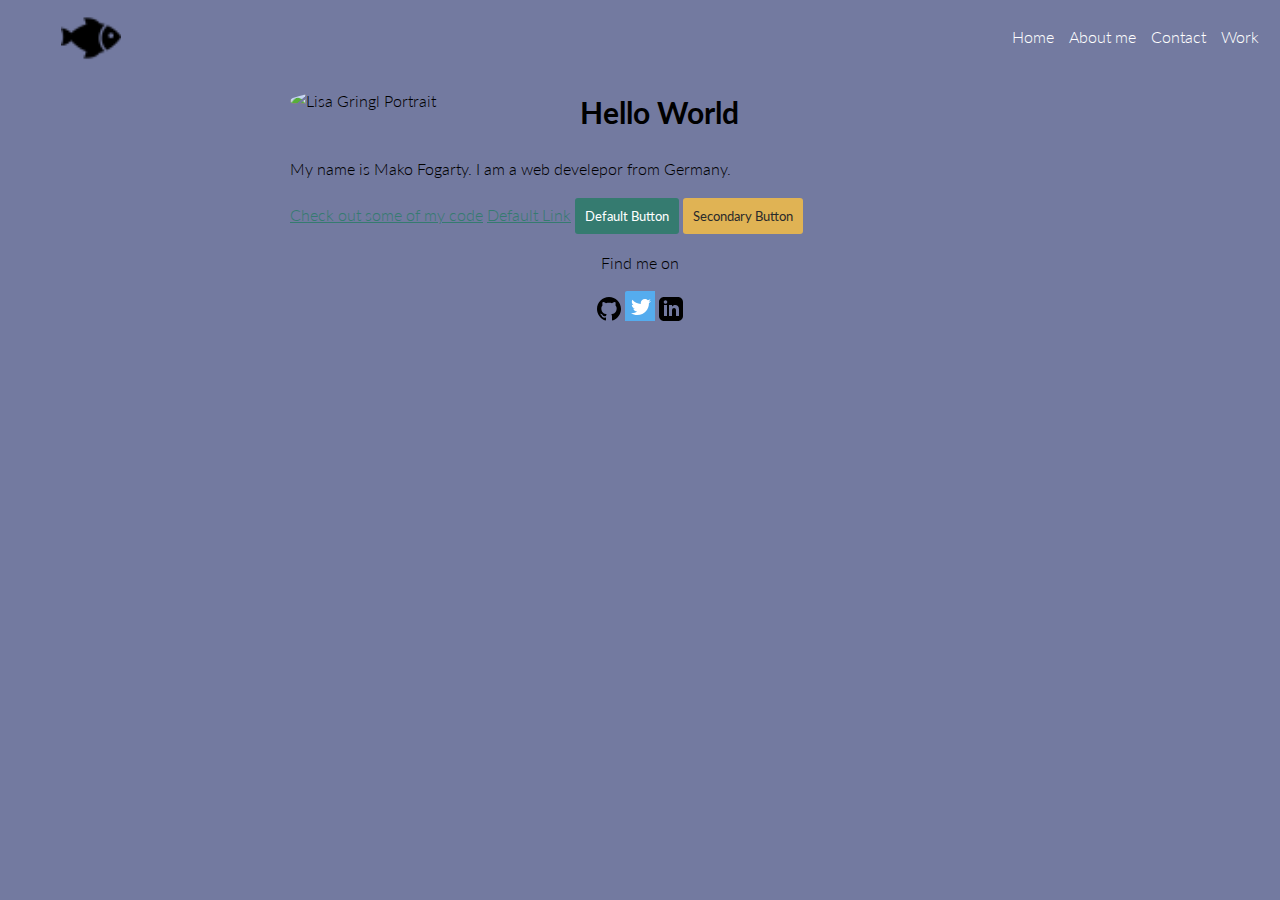
==== index.html @ c4e5923a "update the styles" ====
<!DOCTYPE html>
<html lang="en">

<head>
    <meta charset="utf-8">
    <meta name="viewport" content="width=device-width, initial-scale=1">
    <title>Index Mako Fogarty - Portfolio</title>
    <link rel="shortcut icon" href="img/favicon.png"/>
    <link rel="stylesheet" type="text/css" href="https://cdnjs.cloudflare.com/ajax/libs/normalize/8.0.1/normalize.min.css">
    <link href= "https://fonts.googleapis.com/css2?family=Lato:wght@300&display=swap" rel="stylesheet">
    <link rel="stylesheet" type="text/css" href="css/style.production.css">
</head>


<body>
<header class="page-header">
    <img src="img/favicon.png" class="profile__portrait_" alt="vgg portrait">

    <nav class="main-navigation page-header__item">
        <ul role="menubar" class="navigation-list">
            <li role="presentation">
                <a href="index.html" role="menuitem" class="navigation-
                list__item navigation-list__item">Home</a>
            </li>
            <li role="presentation">  
                <a href="about.html" role="menuitem" class="navigation-
                navigation-list__item">About me</a>
            </li> 
            <li role="presentation">   
                <a href="contact.html" role="menuitem" class="navigation-
                navigation-list__item">Contact</a>
            </li>
            <li role="presentation">
                <a href="work.html" role="menuitem" class="navigation-
                navigation-list__item">Work</a>
            </li>
        </ul> 
    </nav> 
</header>    
    <div class="profile">
        <!--Add your Portrait here-->
        <img src="img/cactus.png" class="profile__portrait" alt="Lisa Gringl Portrait">
        <h1>Hello World</h1>
        <p>
            My name is Mako Fogarty. I am a <span>web</span> develepor from Germany.
        </p>
        <a href="#">Check out some of my code</a>

        <a href="#">Default Link</a>
        <button type="button">Default Button</button>
        <button class="button__secondary">Secondary Button</button>
    </div>

    <footer class="page-footer"> 
        <p>Find me on</p>
        <div class="social media">
        <img src="img/github_icon.svg" alt="Github">
        <img src="img/twitter_icon.svg" alt="Twitter">
        <img src="img/linkedin_icon.svg" alt="LinkedIn">
        </div>
    </footer>

<script src="js/tota11y.min.js"></script>
</body>





</html>
---- css/style.production.css ----
/*
* Prefixed by https://autoprefixer.github.io
* PostCSS: v8.3.6,
* Autoprefixer: v10.3.1
* Browsers: last 4 version
*/

a {
  color: #357b70;
}

body {
  background-color: #737aa0;
  font-family: 'Lato', sans-serif;
  font-weight: 300;
  font-size: 16px;

  /* Sets the font size to 16px */
  line-height: 1.6;

  /* Sets the line height to 1,6 */
}

h1 {
  font-size: 30px;
  font-weight: 700;
}

h2 {
  font-size: 24px;
  font-weight: 700;
}

h3 {
  font-size: 18px;
  font-weight: 700;
}

a:hover,
a:focus {
  /* No underlining when hovering over a link */
  text-decoration: none;
}

a:visited {
  /* visited link */
  color: #05676e;
}

a:active {
  /* selected link */
  color: #489c79;
}

button {
  /* overwrites browser defaults and resets the border */
  border: none;

  /* takes the font from the outer container */
  font-family: inherit;

  /* styles the background color, font color, and text decoration (underline, etc.) of the button */
  background-color: #357b70;
  color: white;
  text-decoration: none;

  /* adds spacing to the button (this will be disscussed more in-depth later) */
  padding: 10px;
  border-radius: 3px;

  /* gives the button a bottom boder with a width of 2px, a type of solid, and a color in RGBA format */
  border-bottom: 2px solid rgba (0, 0, 0, 0.3);
}

button:hover,
button:focus {
  /* lets the mouse appear as a hand when hovering over the button */
  cursor: pointer;

  /* reduces the opacity of the button to 80% */
  opacity: 0.8;
}

.button__secondary {
  background-color: #e0b354;
  color: #2b2b2b;
}

.link {
  text-decoration: none;
}

.navigation-list__item {
  text-decoration: none;
  color: white;
}

.navigation-list__item--active {
  text-decoration: none;
}

.navigation-list {
  list-style-type: none;
  margin-left: 40px;
  display: -webkit-box;
  display: -ms-flexbox;
  display: flex;
  -webkit-box-align: center;
  -ms-flex-align: center;
  align-items: center;
}

.profile__portrait_ {
  float: left;
  width: 60px;
  margin-left: 40px;
}

.page-footer {
  clear: both;
  display: -webkit-box;
  display: -ms-flexbox;
  display: flex;
  -webkit-box-orient: vertical;
  -webkit-box-direction: normal;
  -ms-flex-direction: column;
  flex-direction: column;
  text-align: center;
}

.profile {
  max-width: 700px;
  margin: 0 auto;
}

.profile__portrait {
  float: left;
  width: 250px;
  margin-right: 40px;
  border-radius: 50%;
}

* {
  -webkit-box-sizing: border-box;
  box-sizing: border-box;
}

.page-header {
  display: -webkit-box;
  display: -ms-flexbox;
  display: flex;
  justify-content: space-between;
  width: 98%;
  margin-left: 1%;
  margin-right: 1%;
}

.navigation-list li {
  display: inline-block;
  margin-left: 15px;
}

.grid {
  display: -ms-grid;
  display: grid;
  -ms-grid-columns: 1fr 20px 1fr 20px 1fr;
  grid-template-columns: 1fr 1fr 1fr;
  grid-gap: 20px;
  text-align: center;
}

.grid__item {
  background-color: lightgray;
}

/* start grid fallback */
.grid__item {
  display: inline-block;
  width: 33%;
}

/* end grid fallback */

@supports (display:grid) {
  .grid {
    display: -ms-grid;
    display: grid;

    /* grid-template-columns: 300px 300px 300px; fractions are better than pixels-
    they are responsive */
    -ms-grid-columns: 1fr 20px 1fr 20px 1fr;
    grid-template-columns: 1fr 1fr 1fr;
    grid-gap: 20px;
    margin: 0;
  }

  .grid__item {
    background-color: lightgray;
    width: auto;
    min-height: auto;
    margin: 0;
  }

  .grid__item:last-child {
    -ms-grid-column: 3;
    grid-column: 3 / 3;
    -ms-grid-row: 1;
    -ms-grid-row-span: 2;
    grid-row: 1 / 3;
  }
}

.center {
  text-align: center;
}

@media all and (max-width: 500px) {
  .grid {
    -ms-grid-columns: 1fr;
    grid-template-columns: 1fr;
  }
}

@media all and (min-width: 500px) and (max-width: 750px) {
  .grid {
    -ms-grid-columns: 1fr 20px 1fr;
    grid-template-columns: 1fr 1fr;
  }
}

@media all and (max-width: 750px) {
  .grid {
    grid-gap: 10px;
  }

  .grid__item:last-child {
    grid-column: auto / auto;
    grid-row: auto / auto;
  }

  h1 {
    font-size: 22px;
  }
}

button,
.button {
  /* your styling goes here */
}

button:hover,
button:focus,
.button:hover,
.button:focus {
  /* your styling goes here */
}

.button {
  /* overwrites browser defaults and resets the border */
  border: none;
  display: inline-block;

  /* takes the font from the outer container */
  font-family: inherit;

  /* styles the button */
  background-color: #357b70;
  color: white;
  text-decoration: none;
  padding: 10px;
  border-radius: 3px;

  /* width of the border, type, color */
  border-bottom: 2px solid rgba (0, 0, 0, 0.3);
  -webkit-transition: 0.2s opacity;
  -o-transition: 0.2s opacity;
  transition: 0.2s opacity;
}

button {
  /* overwrites browser defaults and resets the border */
  border: none;
  display: inline-block;

  /* takes the font from the outer container */
  font-family: inherit;

  /* styles the button */
  background-color: #357b70;
  color: white;
  text-decoration: none;
  padding: 10px;
  border-radius: 3px;

  /* width of the border, type, color */
  border-bottom: 2px solid rgba (0, 0, 0, 0.3);
  -webkit-transition: 0.2s opacity;
  -o-transition: 0.2s opacity;
  transition: 0.2s opacity;
}

button:hover,
button:focus,
.button:hover,
.button:focus {
  cursor: pointer;
  opacity: 0.8;
}

@-webkit-keyframes color-change {
  0% {
    fill: #edc655;
  }

  50% {
    fill: #fcffad;
  }

  100% {
    fill: #f76414;
  }
}

@keyframes color-change {
  0% {
    fill: #edc655;
  }

  50% {
    fill: #fcffad;
  }

  100% {
    fill: #f76414;
  }
}

.sun {
  -webkit-animation: 4s color-change infinite alternate linear;
  animation: 4s color-change infinite alternate linear;
}

@-webkit-keyframes cloud-move {
  from {
    -webkit-transform: translate(0, 50px);
    transform: translate(0, 50px);
  }

  to {
    -webkit-transform: translate(200px, 50px);
    transform: translate(200px, 50px);
  }
}

@keyframes cloud-move {
  from {
    -webkit-transform: translate(0, 50px);
    transform: translate(0, 50px);
  }

  to {
    -webkit-transform: translate(200px, 50px);
    transform: translate(200px, 50px);
  }
}

.cloud-front {
  -webkit-animation: 30s cloud-move infinite alternate linear;
  animation: 30s cloud-move infinite alternate linear;
}

@-webkit-keyframes cloud-move-reverse {
  from {
    -webkit-transform: translate(446px, 48px);
    transform: translate(446px, 48px);
  }

  to {
    -webkit-transform: translate(100px, 48px);
    transform: translate(100px, 48px);
  }
}

@keyframes cloud-move-reverse {
  from {
    -webkit-transform: translate(446px, 48px);
    transform: translate(446px, 48px);
  }

  to {
    -webkit-transform: translate(100px, 48px);
    transform: translate(100px, 48px);
  }
}

.cloud-back {
  -webkit-animation: 34s cloud-move-reverse infinite alternate linear;
  animation: 34s cloud-move-reverse infinite alternate linear;
}

.img-cac {
  width: 150px;
  height: 200px;
  background-image: url(img/cactus.png);
  background-size: 50%;
  background-repeat: no-repeat;
}
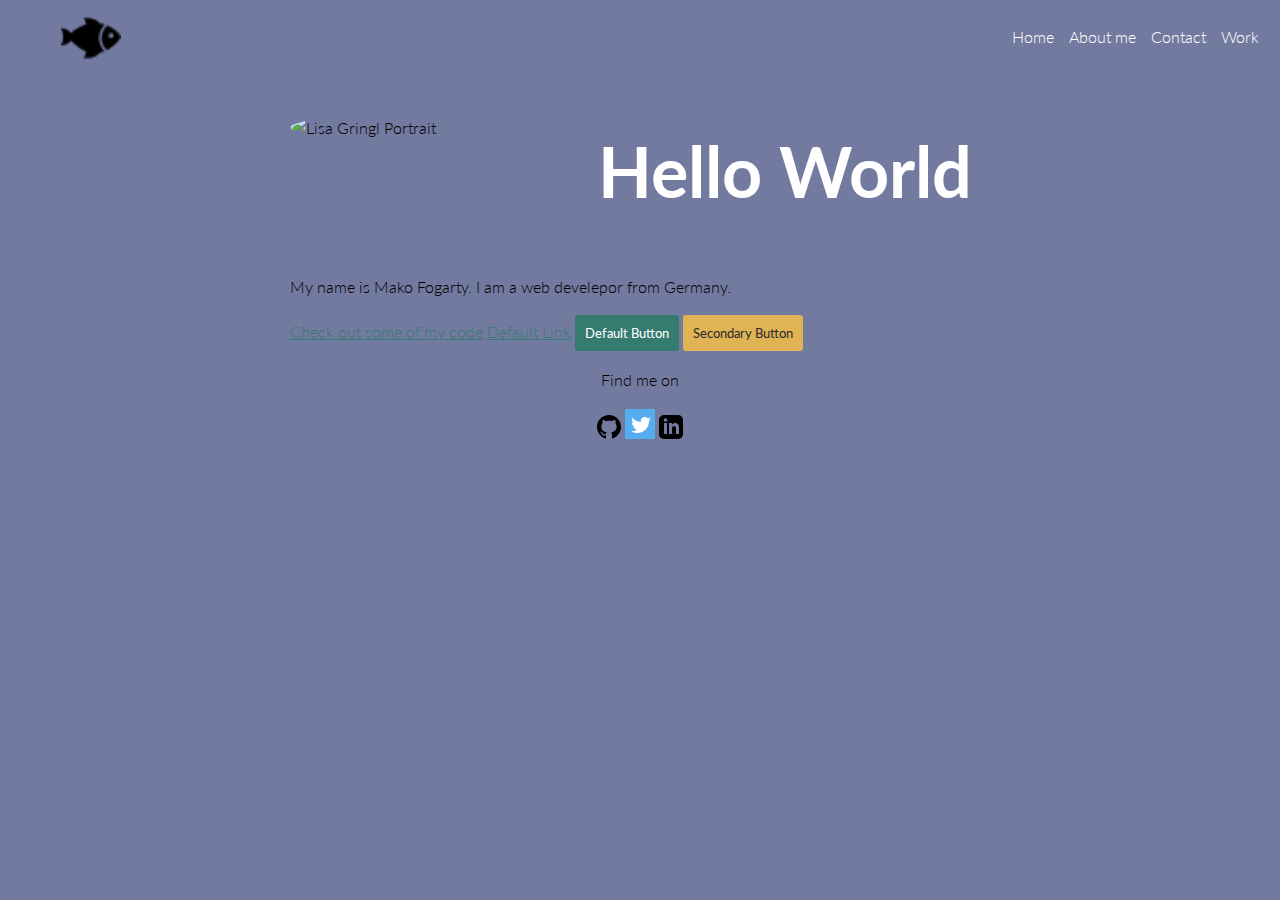
==== commit 25dc71e3: "changes to file" ====
--- a/index.html
+++ b/index.html
@@ -20,7 +20,7 @@
         <ul role="menubar" class="navigation-list">
             <li role="presentation">
                 <a href="index.html" role="menuitem" class="navigation-
-                list__item navigation-list__item">Home</a>
+                navigation-list__item">Home</a>
             </li>
             <li role="presentation">  
                 <a href="about.html" role="menuitem" class="navigation-
--- a/css/style.production.css
+++ b/css/style.production.css
@@ -90,13 +90,9 @@
   text-decoration: none;
 }
 
-.navigation-list__item {
-  text-decoration: none;
-  color: white;
-}
-
-.navigation-list__item--active {
-  text-decoration: none;
+.navigation-list a {
+  text-decoration: none;
+  color: white;
 }
 
 .navigation-list {
@@ -160,13 +156,16 @@
   margin-left: 15px;
 }
 
-.grid {
+.work-container {
   display: -ms-grid;
   display: grid;
-  -ms-grid-columns: 1fr 20px 1fr 20px 1fr;
   grid-template-columns: 1fr 1fr 1fr;
   grid-gap: 20px;
   text-align: center;
+  width: 90%;
+  margin-left: 5%;
+  margin-right: 5%;
+  margin-top: 10%;
 }
 
 .grid__item {
@@ -176,7 +175,6 @@
 /* start grid fallback */
 .grid__item {
   display: inline-block;
-  width: 33%;
 }
 
 /* end grid fallback */
@@ -200,14 +198,6 @@
     min-height: auto;
     margin: 0;
   }
-
-  .grid__item:last-child {
-    -ms-grid-column: 3;
-    grid-column: 3 / 3;
-    -ms-grid-row: 1;
-    -ms-grid-row-span: 2;
-    grid-row: 1 / 3;
-  }
 }
 
 .center {
@@ -399,9 +389,85 @@
 }
 
 .img-cac {
-  width: 150px;
-  height: 200px;
+  width: 100%;
+  height: 300px;
   background-image: url(img/cactus.png);
-  background-size: 50%;
+  background-size: cover;
   background-repeat: no-repeat;
-}
+  object-fit: cover;
+}
+
+.form-container,
+.about-container {
+  margin-top: 4%;
+}
+
+.work-heading,
+.about-heading,
+.contact-heading,
+h1 {
+  text-align: center;
+  color: white;
+  font-size: 70px;
+}
+
+.form {
+  display: flex;
+  flex-direction: column;
+  margin-top: 5%;
+  width: 75%;
+  margin-left: 12.5%;
+  margin-right: 12.5%;
+}
+
+.form input {
+  padding: 2%;
+}
+
+.btn {
+  width: 25%;
+  margin: 3% auto;
+}
+
+.leave-comment {
+  padding: 10%;
+}
+
+.standard-label {
+  color: white;
+  padding-top: 1%;
+  font-size: 18px;
+  padding-bottom: 1%;
+}
+
+.main-footer {
+  display: flex;
+  justify-content: space-between;
+  width: 90%;
+  margin-left: 5%;
+  margin-right: 5%;
+  flex-direction: column;
+  align-items: center;
+  color: white;
+}
+
+.main-footer-left {
+  margin: 0 auto;
+  display: flex;
+  flex-direction: column;
+}
+
+.main-footer-right {
+  margin: 5% auto;
+}
+
+.main-footer a {
+  color:white;
+  text-decoration: none;
+  margin-left: 3%;
+}
+
+.footer-icons {
+  display: flex;
+  justify-content: space-between;
+}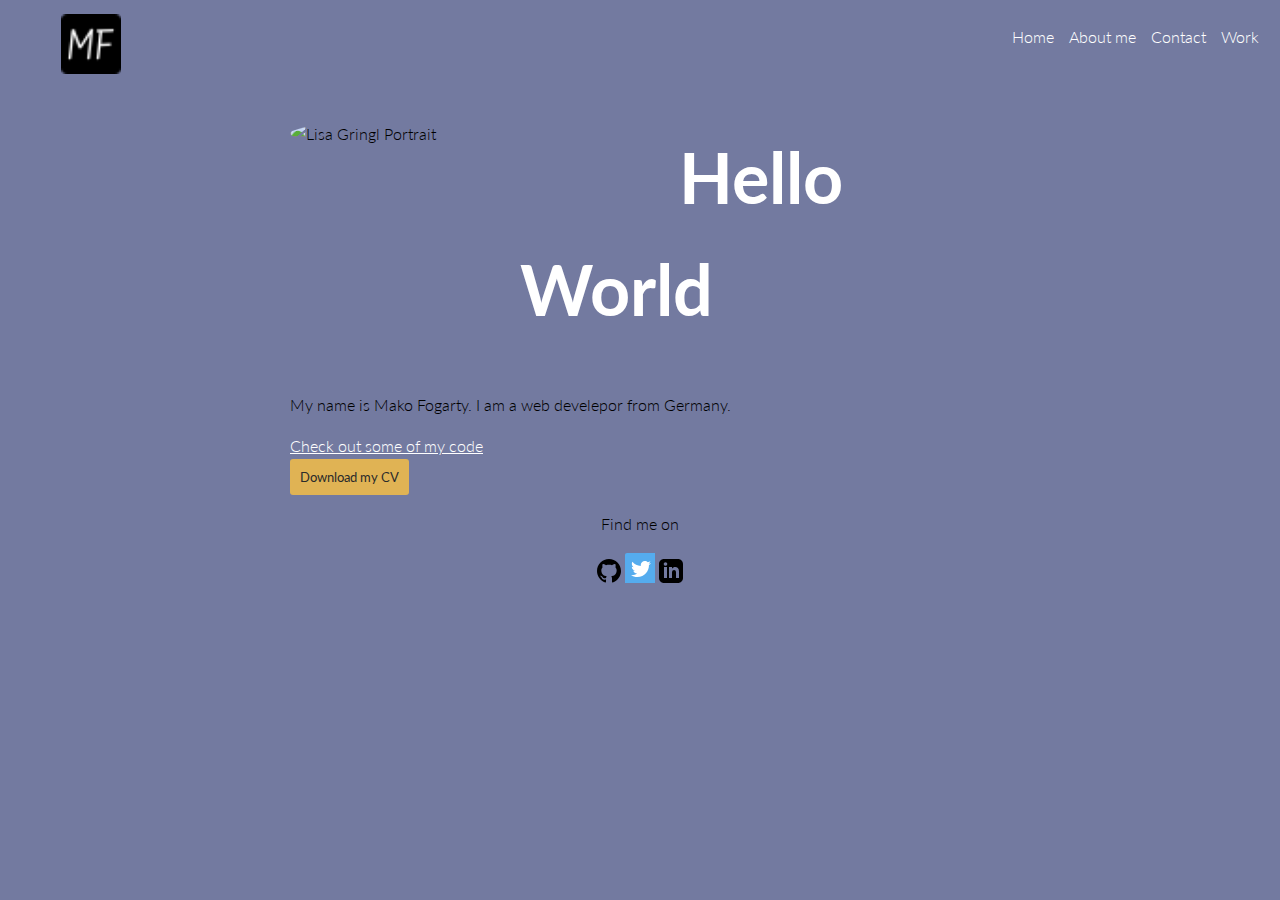
==== commit 424ae0aa: "update to files" ====
--- a/index.html
+++ b/index.html
@@ -44,11 +44,9 @@
         <p>
             My name is Mako Fogarty. I am a <span>web</span> develepor from Germany.
         </p>
-        <a href="#">Check out some of my code</a>
+        <a href="#" class="code-link">Check out some of my code</a><br>
 
-        <a href="#">Default Link</a>
-        <button type="button">Default Button</button>
-        <button class="button__secondary">Secondary Button</button>
+        <button class="button__secondary">Download my CV</button>
     </div>
 
     <footer class="page-footer"> 
--- a/css/style.production.css
+++ b/css/style.production.css
@@ -110,6 +110,7 @@
   float: left;
   width: 60px;
   margin-left: 40px;
+  padding-top: 6px;
 }
 
 .page-footer {
@@ -127,6 +128,11 @@
 .profile {
   max-width: 700px;
   margin: 0 auto;
+}
+
+.profile,
+h1 {
+  padding-right: 23.9px;
 }
 
 .profile__portrait {
@@ -462,7 +468,7 @@
 }
 
 .main-footer a {
-  color:white;
+  color: white;
   text-decoration: none;
   margin-left: 3%;
 }
@@ -470,4 +476,8 @@
 .footer-icons {
   display: flex;
   justify-content: space-between;
-}+}
+
+.code-link {
+  color: white;
+}
